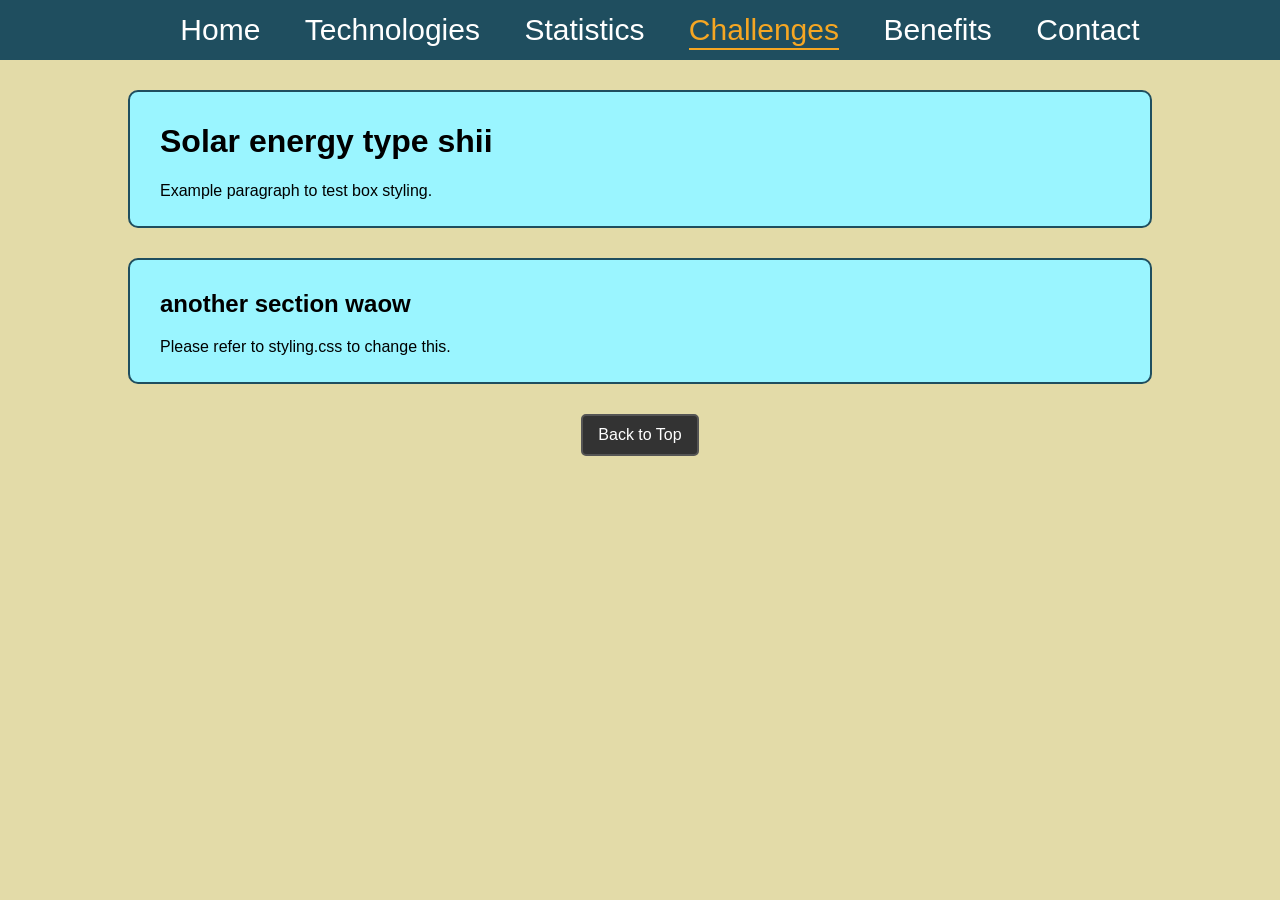
==== challenges.html @ 9ba8321e "HEAVY COMMIT, finished technologies.html, added global backtotop button; updated all pages, updated " ====
<!DOCTYPE html>
<html lang="en">
<head>
    <meta charset="UTF-8">
    <meta name="viewport" content="width=device-width, initial-scale=1.0">
    <title>Challenges - Solar Energy for SDG7</title>
    <link rel="stylesheet" href="styling.css">
</head>
<body>
    <div id="top"></div>
    <nav>
        <ul>
            <li><a href="index.html">Home</a></li>
            <li><a href="technologies.html">Technologies</a></li>
            <li><a href="statistics.html">Statistics</a></li>
            <li><a href="challenges.html" class="active">Challenges</a></li>
            <li><a href="benefits.html">Benefits</a></li>
            <li><a href="contact.html">Contact</a></li>
        </ul>
    </nav>
    <div class="box">
        <h1>Solar energy type shii</h1>
        <p>Example paragraph to test box styling.</p>
    </div>
    <div class="box">
        <h2>another section waow</h2>
        <p>Please refer to styling.css to change this.</p>
    </div>
    <a href="#top" class="back-to-top">Back to Top</a>
</body>
</html>
---- styling.css ----
body {
    margin: 0;
    background-color: #e3dba8;
    font-family: sans-serif;
}
nav ul {
    list-style-type: none;
    background-color: #1f4e5f;
    height: 60px;
    text-align: center;
    padding-right: 0;
    margin: 0;
}
nav a {
    text-decoration: none;
    line-height: 60px;
    margin:20px;
    font-size: 30px;
    color:#fff;
    font-family: Arial, Helvetica, sans-serif;
    transition: border-bottom 0.25s ease, color 0.25s ease;
}
nav a:hover {
    padding-bottom: 2px;
    color: #ffce80;
}
nav a.active {
    /* Remember to set the active page to class:"active" in nav */
    padding-bottom: 2px;
    color: #f5a623;
    border-bottom: 2px solid #f5a623;
}
nav li {
    display: inline;
}
.box {
    max-width: 75%;
    max-height: 75%;
    margin: 30px auto;
    border: 2px solid #1f4e5f;
    background-color: #9af5ff;
    padding: 10px 30px;
    border-radius: 10px;
}

.cardRow{
    width:72.5%;
    height:550px;
    margin:auto;
    border: 2px solid;
    border-radius: 12px;
    display: flex;
    background-color:#b1eef5;
}

.cardRow img {
    max-height: 208px;
    max-width: 100%;
    border-radius: 6px;
}


.card{
    height:72%;
    width:70%;
    border:2px solid #1f4e5f;
    background-color: antiquewhite;
    border-radius:8px;
    display: flex;
    flex-direction: column;
    margin: 80px 50px;
}

.cardHyperlink{
    font-size: 45px;
    text-align: center;
    border: #f5a623 solid 2px;
    background-color: #ffce80;
    border-radius: 6px;
}

.cardHyperlink:hover{
    font-size: 45px;
    text-align: center;
    border: #f5a623 solid 2px;
    background-color: #e09213;
    border-radius: 6px;
}

a{
    text-decoration: none;
    color:#0a0704;
}

hr{
    height:4px;
    background-color:#d4a14f;
    border:none;
}
.titleblock {
    padding-top:1px;
    width: 100%;
    color: #ffffff;
    padding-left:5%;
    font-family: Arial, Helvetica, sans-serif;
    background-color: #396d80;
    font-size: 30px;
    text-align: left;
    height: 150px; 
    box-sizing: border-box;
}

.imgfloatleft {
    float: left;
    margin-right: 20px;
}

.imgfloatright {
    float: right;
    margin-left: 20px;
}
/*if ur making a new page, add <div id="top"></div> to the top of the body and <a href="#top" class="back-to-top">Back to Top</a> to the bottom of the body*/
.back-to-top {
  background-color: #333;
  color: white;
  padding: 10px 15px;
  text-decoration: none;
  border-radius: 5px;
  display: block;
  width: max-content;
  margin: 10px auto;
  transition: 0.3s ease;
  border: #555 solid 2px;
}

.back-to-top:hover {
  background-color: #555;
  border: #333 solid 2px;
}
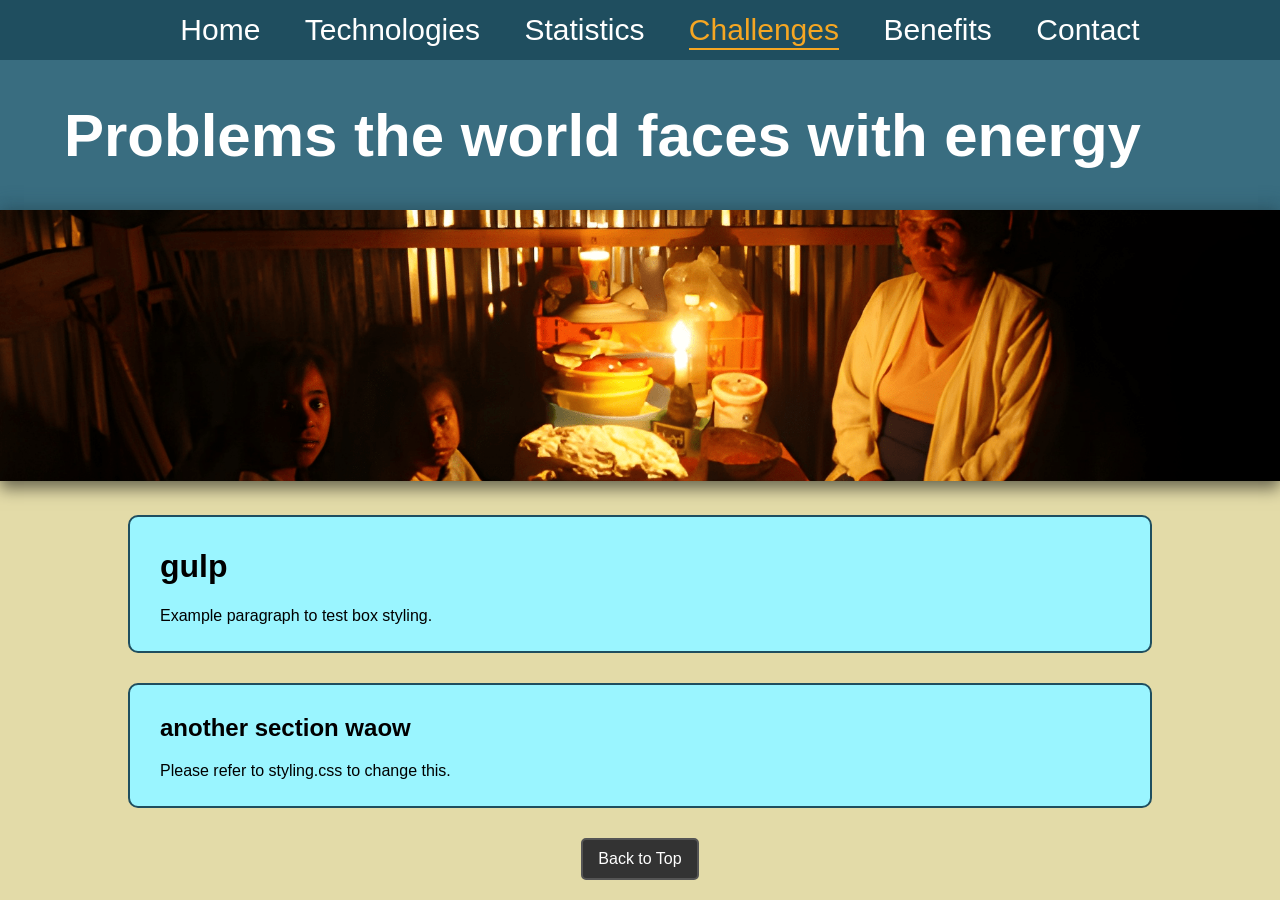
==== commit f4de9a59: "added title & img to challenges.html" ====
--- a/challenges.html
+++ b/challenges.html
@@ -18,8 +18,12 @@
             <li><a href="contact.html">Contact</a></li>
         </ul>
     </nav>
+    <div class="titleblock">
+        <h1>Problems the world faces with energy</h1>
+    </div>
+    <img src="assets\lackofenergy.png" width="100%" height="auto" style="box-shadow: 0px 8px 15px rgba(0, 0, 0, 0.5), 0px -8px 15px rgba(38, 73, 85, 0.3);">
     <div class="box">
-        <h1>Solar energy type shii</h1>
+        <h1>gulp</h1>
         <p>Example paragraph to test box styling.</p>
     </div>
     <div class="box">
